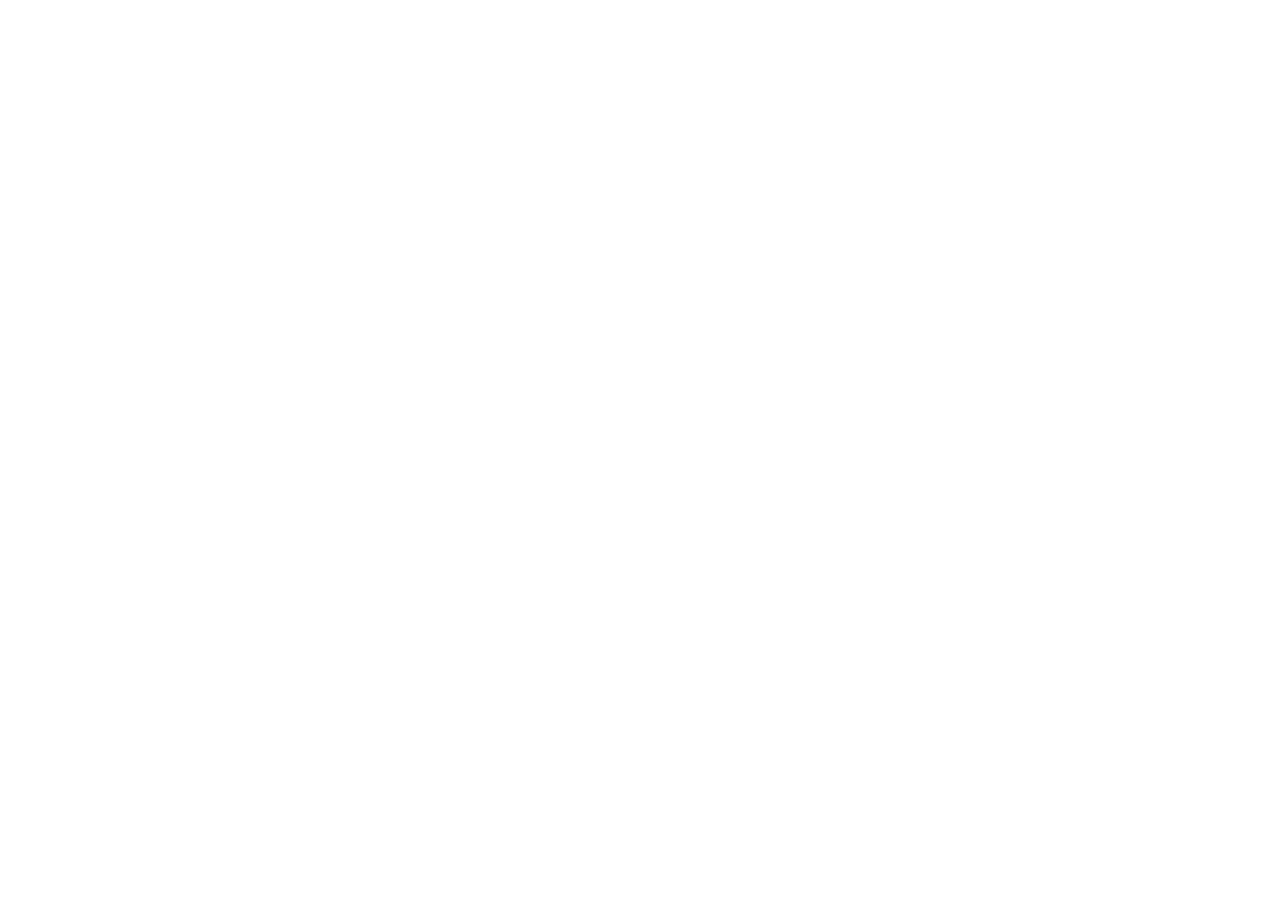
==== HW12(2).html @ eaa70592 "Create HW12(2).html" ====
<!DOCTYPE html>
<html lang="en">
<head>
    <meta charset="UTF-8">
    <meta http-equiv="X-UA-Compatible" content="IE=edge">
    <meta name="viewport" content="width=device-width, initial-scale=1.0">
    <title>Document</title>
</head>
<body>
    <style>
        table{
            border-collapse: collapse;
            border-spacing: 0;
        }
        th, td{
            padding: 10px 20px;
            border: 1px solid #000;
        }
    </style>



    
      <div id="tab"></div>
<script>
    let x=5;//количество строк
    let y=5; //количество столбцов
 
let table = document.createElement('table');
table.style="color:black;background:white";

let count=0;
for (row = 0; row < x; row++) {
    
    tr = document.createElement('tr');
    tr.style="color:green;background:blue";
    for (cell = 0; cell < y; cell++) {
        count++;
        td = document.createElement('td');
        tr.append(td);
        td.innerHTML = `Ячейка ${count}`;
        td.style="color:red;background:yellow";
        
    }
    table.append(tr);
}
document.getElementById('tab').append(table);

let qwe=document.querySelectorAll("td");
console.log(qwe);
function del(){
for( let key of qwe){

    key.style="";
}
};

function del1(){
for( let key of qwe){

    key.innerHTML="";
}
};


  setTimeout(del, 2000);
  setTimeout(del1, 4000);
 setTimeout("table.remove()",6000); -->


</script>
</body>
</html>
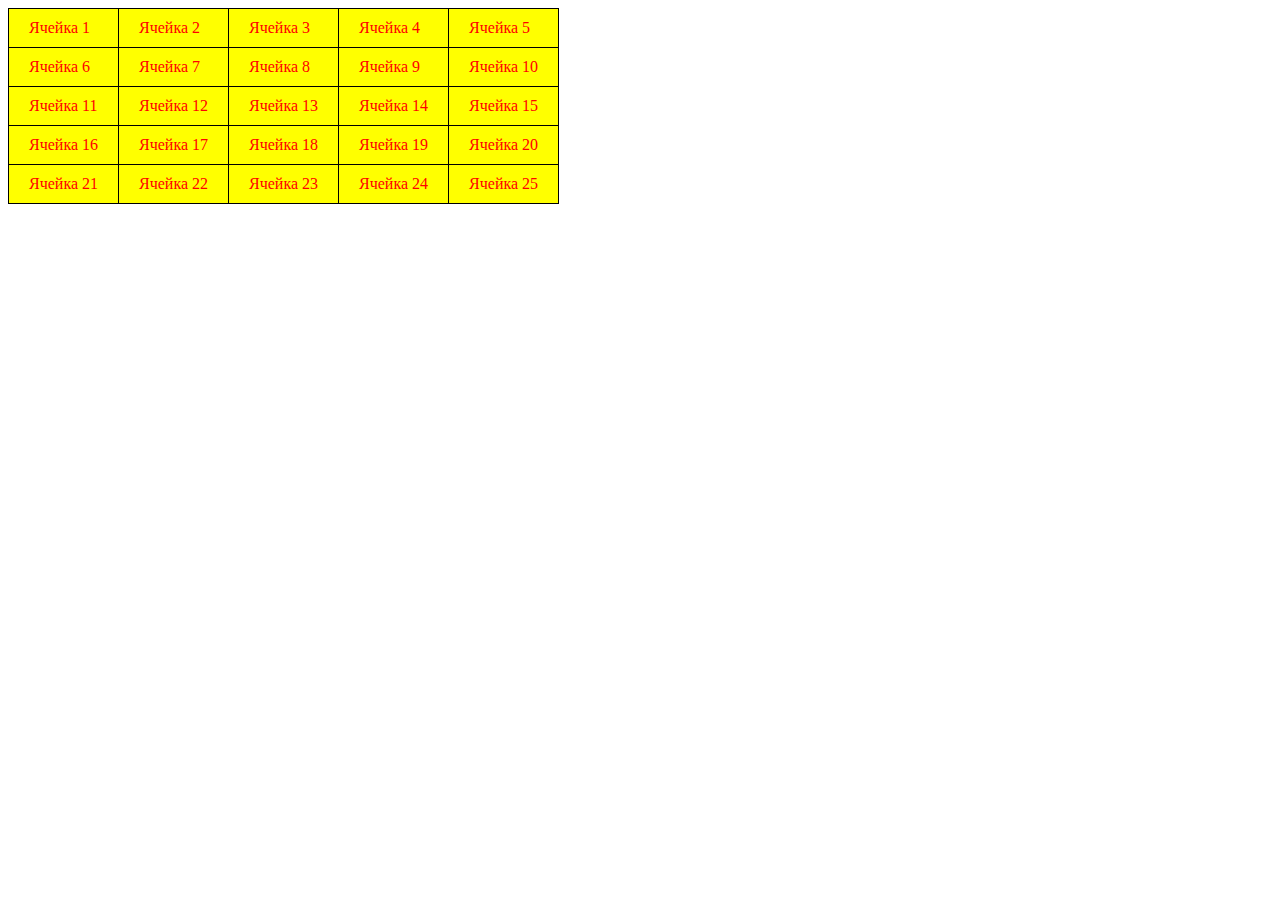
==== commit 640e076c: "Update HW12(2).html" ====
--- a/HW12(2).html
+++ b/HW12(2).html
@@ -65,7 +65,7 @@
 
   setTimeout(del, 2000);
   setTimeout(del1, 4000);
- setTimeout("table.remove()",6000); -->
+ setTimeout("table.remove()",6000);
 
 
 </script>
